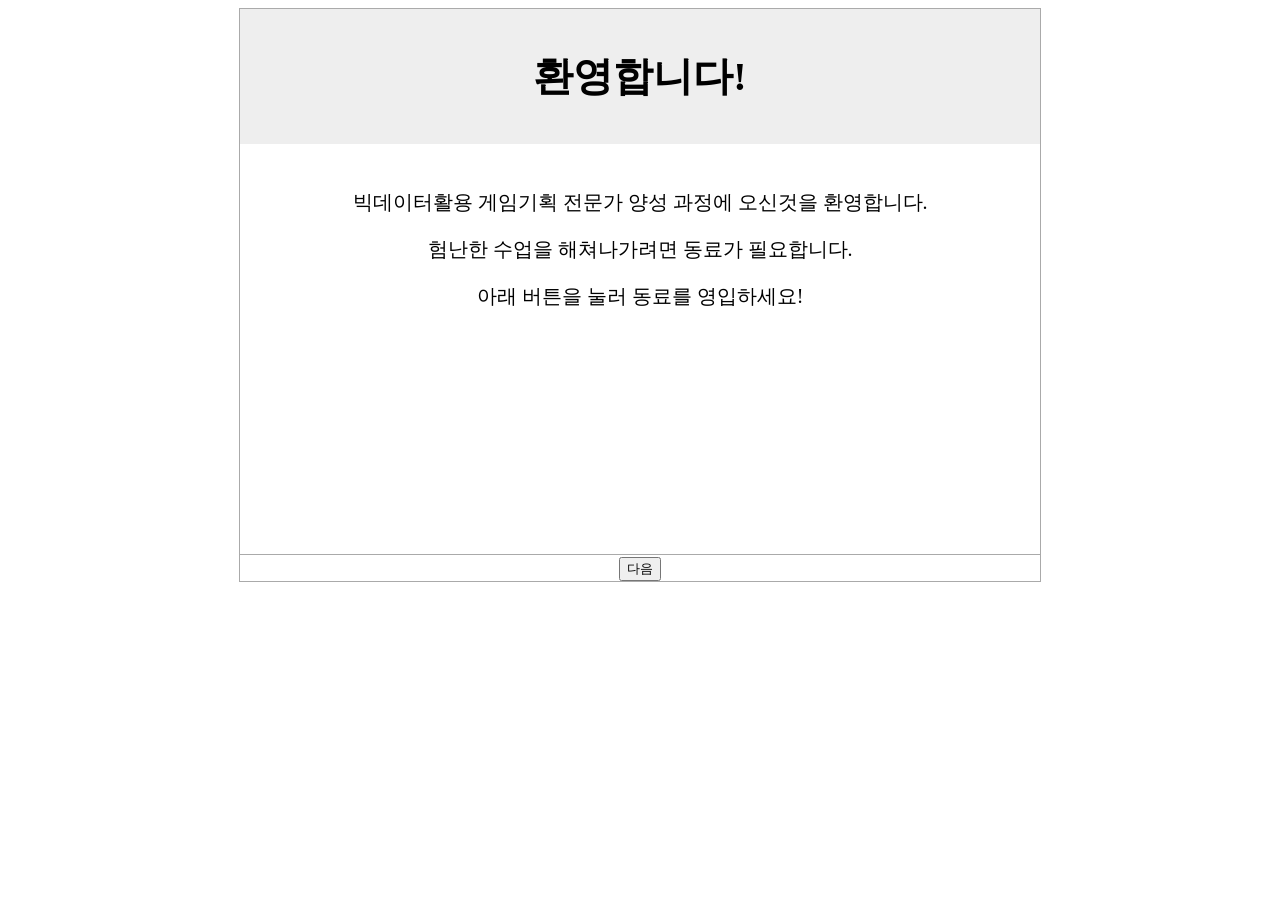
==== index.html @ 26b4fabc "이름바꿈 ㅇㅇ" ====
<!DOCTYPE html>
<html>
	<link rel="stylesheet" href="style.css">
  <head>
    <meta charset="utf-8" />
    <title>자기소개</title>
  </head>
  <body>
    <div class="frame">
      <div class="header">
        <div class="logo" id="logo">환영합니다!</div>
      </div>
      <div class="container" id="con">
        <div class="page" id="page1">
        <p>빅데이터활용 게임기획 전문가 양성 과정에 오신것을 환영합니다.</p>
        <p>험난한 수업을 해쳐나가려면 동료가 필요합니다.</p>
        <p>아래 버튼을 눌러 동료를 영입하세요!</p>
        </div>
      </div>
      <div class="footer">
        <button id="bt1">다음</button>
      </div>
    </div>
    <script src="script.js"></script>
  </body>
  
</html>
---- style.css ----
.frame {
  width: 800px;
  margin: 0 auto;
  border: 1px solid #aaa;
}

.container{
  height: 400px;
}
.header {
  padding: 40px 10px;
  text-align: center;
  background: #eee;
  margin-bottom: 10px;
}

.logo{
  font-size: 2em;
  font-weight: bold;
  display: inline-block;
  padding 0 8px;
}

p{
  font-size: 20px;
  text-align: center;
}

button{
  text-align: center;
}

.footer {
  text-align: center;
  border-top: 1px solid #aaa;
}

.page{
  overflow: hidden;
  height: 92%;
  padding: 15px 20px;
}

.p3div{
  text-align: center;
  height: 100%;
}

.p2_right{
  width: 40%;
  height: 100%;
  float: right;
  text-align: center;

}

.p2_left{
  width: 55%;
  height: 100%;
  float: left;
}

.p4_l{
  width: 30%;
  height: 100%;
  float: left;
  text-align: center;
  padding-left: 20px;
}

.p4_r{
  width: 50%;
  height: 100%;
  float: right;
}

.ssm{
  padding-top: 2em;
  padding-right: 20px;
}

table{
  text-align: center;
}

tr{
  text-align: center;
}

td{
  border: 1px solid black;
  height: 82px;
  width: 82px;
  margin: 3px;
}



.talkbox{
  font-size: 18px;
  font-weight: bold;
  text-align: center;
}

.p2_left div{
  margin: 10px;
}

img{
  height: 100%;
  width: auto;
  pointer-events: none;
}

.spec{
  font-size: 16px;
}

div{
  font-size: 20px;
}
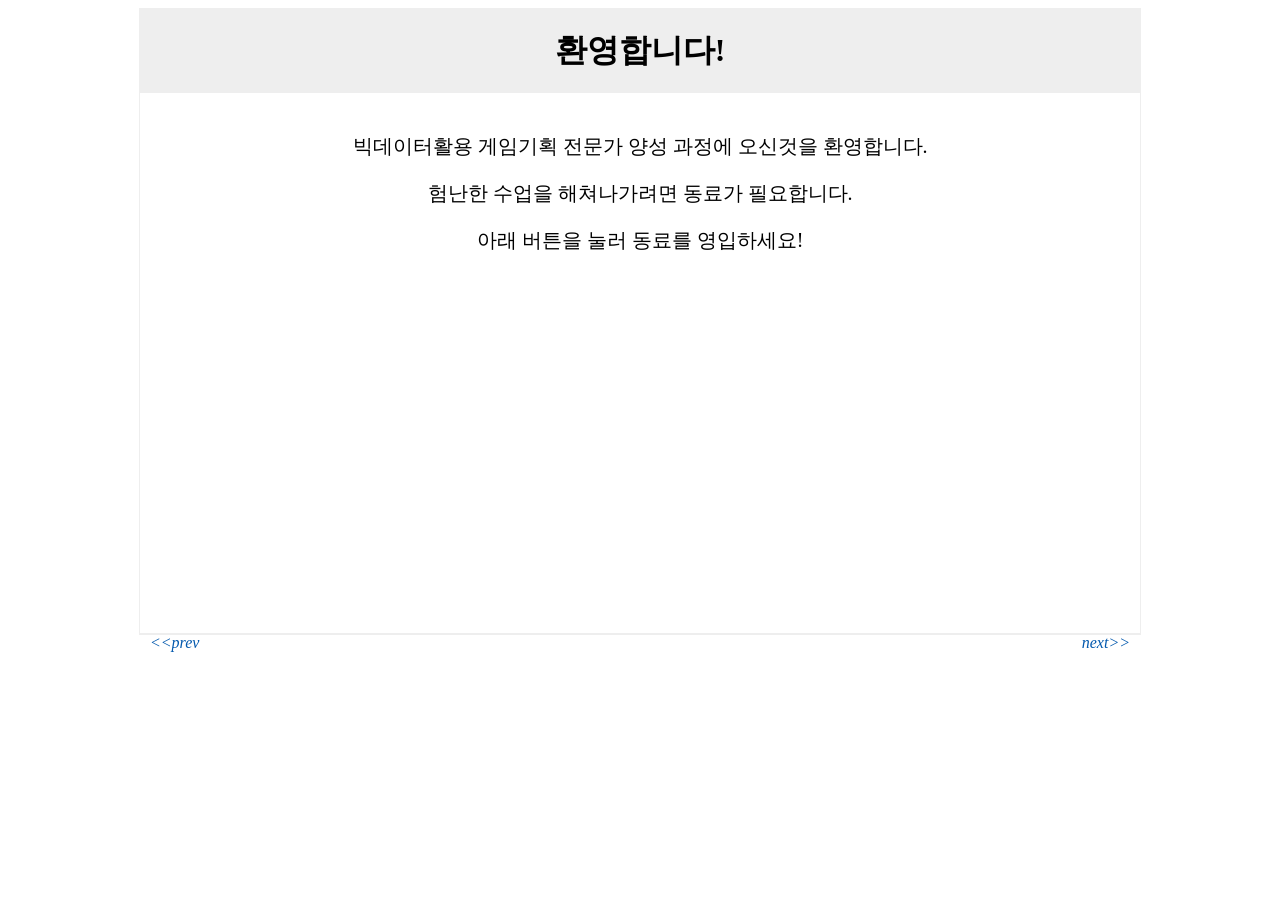
==== commit a29d399c: "2021-04-16 작업물" ====
--- a/index.html
+++ b/index.html
@@ -1,26 +1,40 @@
 <!DOCTYPE html>
 <html>
+
 	<link rel="stylesheet" href="style.css">
+
   <head>
     <meta charset="utf-8" />
     <title>자기소개</title>
   </head>
+
   <body>
     <div class="frame">
+      
       <div class="header">
         <div class="logo" id="logo">환영합니다!</div>
       </div>
+
       <div class="container" id="con">
         <div class="page" id="page1">
         <p>빅데이터활용 게임기획 전문가 양성 과정에 오신것을 환영합니다.</p>
         <p>험난한 수업을 해쳐나가려면 동료가 필요합니다.</p>
         <p>아래 버튼을 눌러 동료를 영입하세요!</p>
+        <svg id="svgrect" width="300" height="300"></svg>
         </div>
       </div>
+
       <div class="footer">
-        <button id="bt1">다음</button>
+        <div class="prev_div">
+          <a style="color: #0359ae" href="" id="prev">&lt&ltprev</a>
+        </div>
+        <div class="next_div">
+          <a style="color: #0359ae" href="" id="next">next&gt&gt</a>
+        </div> 
       </div>
+
     </div>
+
     <script src="script.js"></script>
   </body>
   
--- a/style.css
+++ b/style.css
@@ -1,20 +1,19 @@
-
 .frame {
-  width: 800px;
+  width: 1000px;
   margin: 0 auto;
-  border: 1px solid #aaa;
+  border: 1px solid #eee;
 }
 
 .container{
-  height: 400px;
+  height: 500px;
+  padding: 20px;
 }
+
 .header {
-  padding: 40px 10px;
+  padding: 20px 10px;
   text-align: center;
   background: #eee;
-  margin-bottom: 10px;
 }
-
 .logo{
   font-size: 2em;
   font-weight: bold;
@@ -22,29 +21,54 @@
   padding 0 8px;
 }
 
+.page{
+  overflow: hidden;
+  height: 100%;
+  width: 100%;
+}
+
+.footer {
+  border-top: 1px solid #eee;
+  padding: 0px 10px;
+}
+.prev_div{
+  float: left;
+}
+.next_div{
+  float: right;
+}
+
 p{
   font-size: 20px;
   text-align: center;
 }
 
-button{
-  text-align: center;
+.p2_left{
+  width: 59%;
+  height: 99%;
+  float: left;
+  border-top: 1px solid #eee;
+  border-bottom: 1px solid #eee;;
+  position: relative;
 }
 
-.footer {
+.namebox{
+  font-size: 18px;
+  font-weight: bold;
+}
+.spec{
+  font-size: 18px;
+}
+.talkbox{
+  font-size: 20px;
+  font-weight: bold;
   text-align: center;
-  border-top: 1px solid #aaa;
+  position: absolute;
+  bottom: 2em;
+  width: 100%;
 }
-
-.page{
-  overflow: hidden;
-  height: 92%;
-  padding: 15px 20px;
-}
-
-.p3div{
-  text-align: center;
-  height: 100%;
+.p2_left div{
+  margin: 10px;
 }
 
 .p2_right{
@@ -52,32 +76,40 @@
   height: 100%;
   float: right;
   text-align: center;
-
+  background: url('images/pic.jpg');
+  background-size: cover;
 }
 
-.p2_left{
-  width: 55%;
+.hover_text_1{
+  padding-top: 50%;
   height: 100%;
-  float: left;
+  background: #000000;
+  opacity: 0;
+}
+.p2_right:hover .hover_text_1{
+  opacity: 0.5;
+  text-align: center;
+  color:#ffffff;
+}
+
+.p3div{
+  text-align: center;
+  height: 100%;
+  position: relative;
+}
+
+svg{
+  height: 400px;
+  width: 400px;
+  border: 1px solid #eee;
 }
 
 .p4_l{
-  width: 30%;
+  width: 40%;
   height: 100%;
   float: left;
   text-align: center;
   padding-left: 20px;
-}
-
-.p4_r{
-  width: 50%;
-  height: 100%;
-  float: right;
-}
-
-.ssm{
-  padding-top: 2em;
-  padding-right: 20px;
 }
 
 table{
@@ -93,31 +125,47 @@
   height: 82px;
   width: 82px;
   margin: 3px;
+  background-size: cover;
+}
+
+.p4_r{
+  width: 50%;
+  height: 100%;
+  float: right;
+}
+
+.ssm{
+  padding-top: 2em;
+  padding-right: 20px;
+}
+
+a{
+  text-decoration: none;
+  font-style: italic;
 }
 
 
 
-.talkbox{
-  font-size: 18px;
-  font-weight: bold;
-  text-align: center;
-}
 
-.p2_left div{
-  margin: 10px;
-}
 
-img{
-  height: 100%;
-  width: auto;
-  pointer-events: none;
-}
 
-.spec{
-  font-size: 16px;
-}
 
-div{
-  font-size: 20px;
-}
 
+
+
+
+
+
+
+
+
+
+
+
+
+
+
+
+
+
+
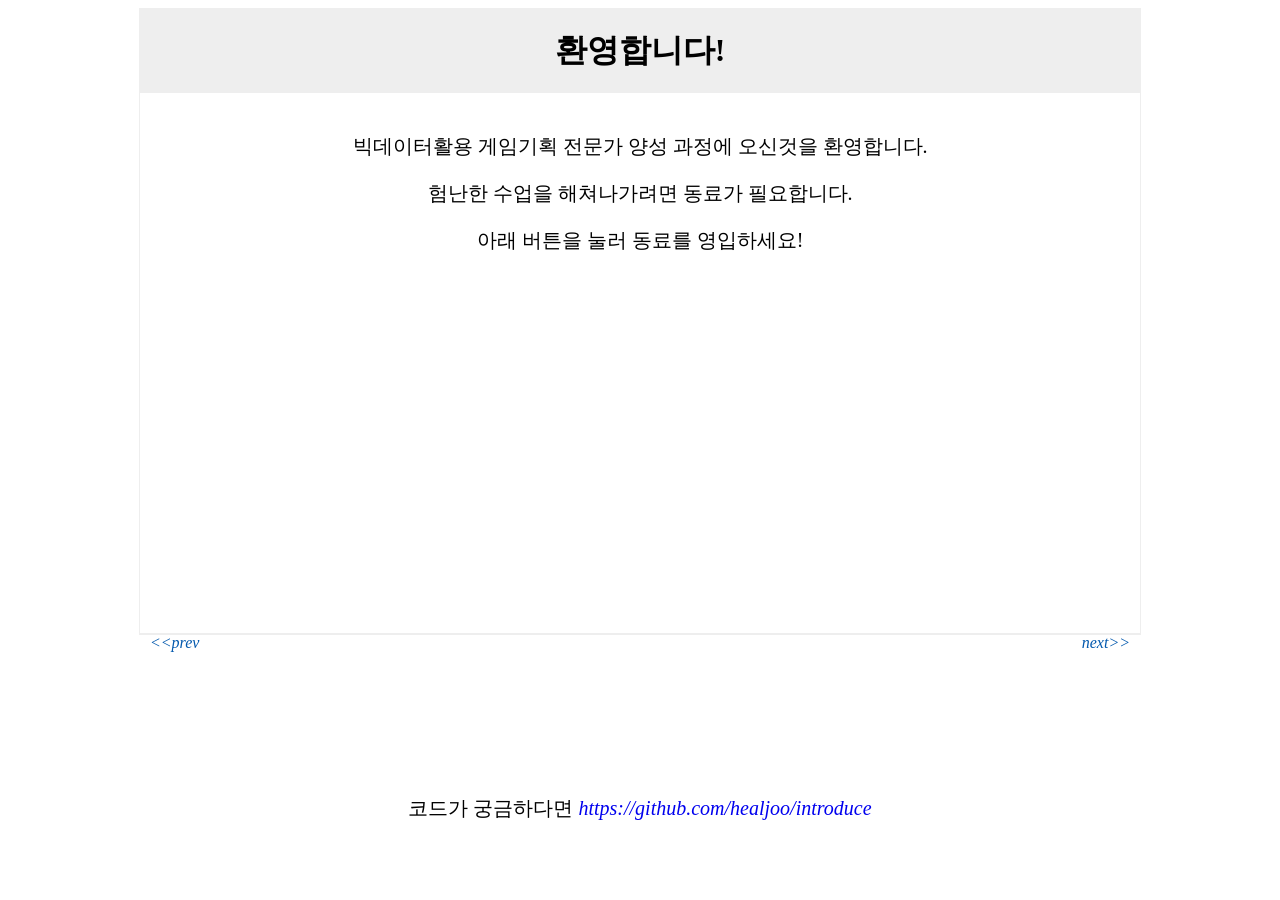
==== commit f220b65e: "준_최종_1 특성창까지 완료" ====
--- a/index.html
+++ b/index.html
@@ -5,6 +5,7 @@
 
   <head>
     <meta charset="utf-8" />
+    <script src="echarts.min.js"></script>
     <title>자기소개</title>
   </head>
 
@@ -21,6 +22,7 @@
         <p>험난한 수업을 해쳐나가려면 동료가 필요합니다.</p>
         <p>아래 버튼을 눌러 동료를 영입하세요!</p>
         <svg id="svgrect" width="300" height="300"></svg>
+        <div id="chartdom" class='chartdom' style="width:520px; height:520px;"></div>
         </div>
       </div>
 
@@ -35,6 +37,12 @@
 
     </div>
 
+    <div class="code">
+        <p>코드가 궁금하다면 <a href="https://github.com/healjoo/introduce" target="_blank">https://github.com/healjoo/introduce</a></p>
+    </div>
+
+    
+
     <script src="script.js"></script>
   </body>
   
--- a/style.css
+++ b/style.css
@@ -25,6 +25,7 @@
   overflow: hidden;
   height: 100%;
   width: 100%;
+  position: relative;
 }
 
 .footer {
@@ -36,6 +37,13 @@
 }
 .next_div{
   float: right;
+}
+
+.code{
+  margin-top : 10em;
+  width: 100%;
+  text-align: center;
+  float : bottom;
 }
 
 p{
@@ -48,7 +56,7 @@
   height: 99%;
   float: left;
   border-top: 1px solid #eee;
-  border-bottom: 1px solid #eee;;
+  border-bottom: 1px solid #eee;
   position: relative;
 }
 
@@ -90,12 +98,6 @@
   opacity: 0.5;
   text-align: center;
   color:#ffffff;
-}
-
-.p3div{
-  text-align: center;
-  height: 100%;
-  position: relative;
 }
 
 svg{
@@ -104,8 +106,37 @@
   border: 1px solid #eee;
 }
 
+.chartdom{
+  float:left;
+  width: 80%;
+}
+.p3div{
+  float:right;
+  width: 400px;
+  text-align: center;
+  height: 100%;
+  position: relative;
+}
+
+
+.stat{
+  height: 16%;
+  text-align: left;
+}
+
+.point{
+  font-size: 18px;
+  height: 16%;
+  text-align: center;
+}
+
+.ggstat{
+  font-size: 18px;
+  opacity: 0.3;
+}
+
 .p4_l{
-  width: 40%;
+  width: 30%;
   height: 100%;
   float: left;
   text-align: center;
@@ -122,20 +153,31 @@
 
 td{
   border: 1px solid black;
-  height: 82px;
-  width: 82px;
+  height: 110px;
+  width: 110px;
   margin: 3px;
   background-size: cover;
 }
 
 .p4_r{
-  width: 50%;
-  height: 100%;
+  width: 65%;
+  height: 93%;
+  border-bottom: 1px solid #eee;
+  border-top: 1px solid #eee;
   float: right;
+  margin-right: 25px;
+}
+
+.ssm_title{
+  text-align: center;
+  font-weight: bold;
+  font-size: 2em;
+  margin-top: 1em;
 }
 
 .ssm{
-  padding-top: 2em;
+  font-size: 1em;
+  padding-top: 3em;
   padding-right: 20px;
 }
 
@@ -144,28 +186,39 @@
   font-style: italic;
 }
 
-
-
-
-
-
-
-
-
-
-
-
-
-
-
-
-
-
-
-
-
-
-
-
-
-
+button{
+  height: 30px;
+  width: 30px;
+
+}
+
+span{
+  font-size: 18px;
+  margin-right: 30px;
+  padding-left: 20px;
+}
+
+
+
+
+
+
+
+
+
+
+
+
+
+
+
+
+
+
+
+
+
+
+
+
+
